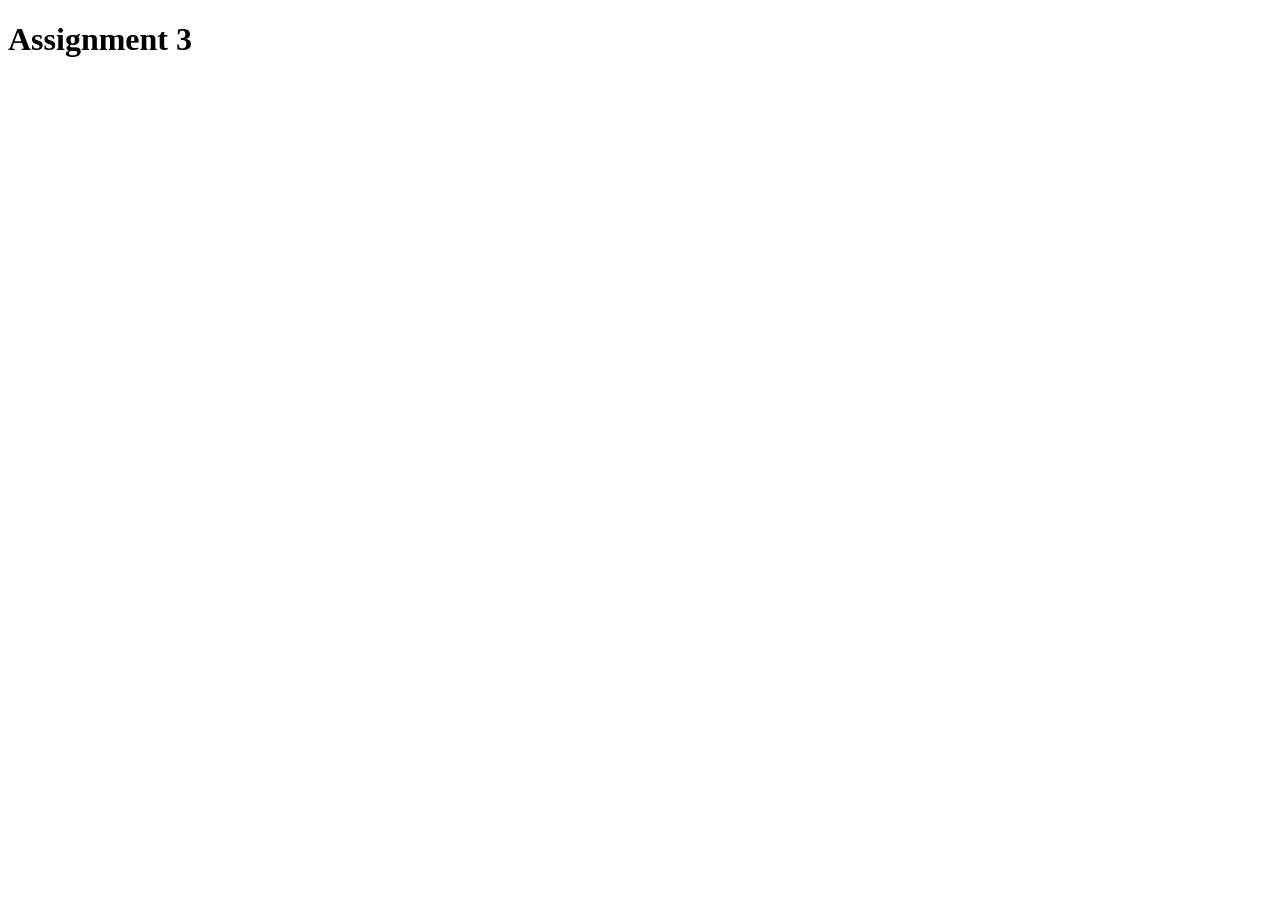
==== index.html @ 368955f2 "css fix" ====
<!DOCTYPE html>
<html lang="en">
  <head>
    <script src="//d3js.org/d3.v3.min.js" charset="utf-8"></script>
    <meta charset="utf-8">
    <title>Assignment 3: Hands on PCA</title>
    <link rel="stylesheet" href="hand.css">
  </head>
  <body> 
    <h1>Assignment 3</h1>
    <div class="container" id="hand"></div>
    <div class="container" id="pca"></div>
    <script src="hands.js"></script>
  </body>
</html>
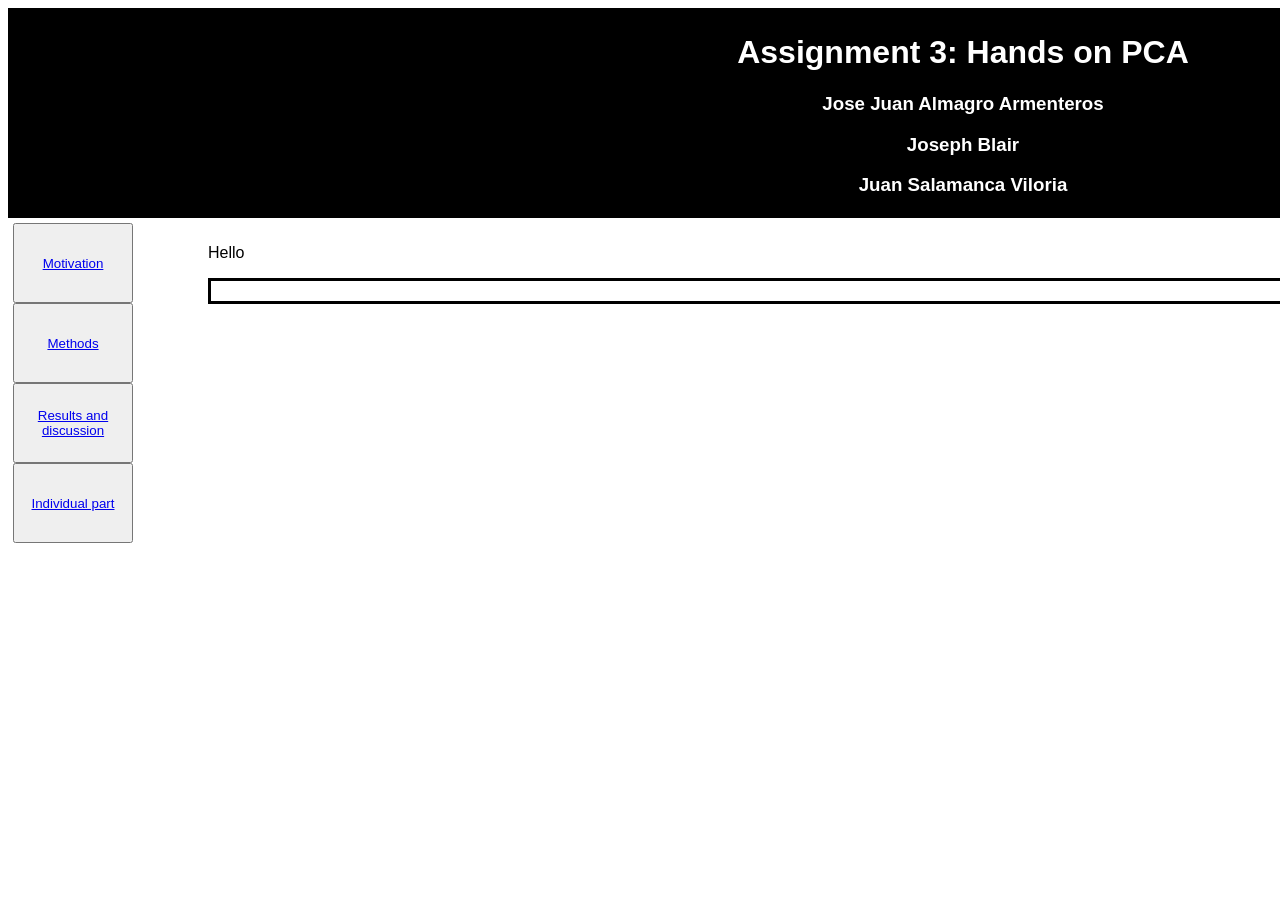
==== commit 61c08ef4: "change style and format" ====
--- a/index.html
+++ b/index.html
@@ -4,12 +4,28 @@
     <script src="//d3js.org/d3.v3.min.js" charset="utf-8"></script>
     <meta charset="utf-8">
     <title>Assignment 3: Hands on PCA</title>
-    <link rel="stylesheet" href="hand.css">
+    <link rel="stylesheet" href="hands.css">
   </head>
-  <body> 
-    <h1>Assignment 3</h1>
-    <div class="container" id="hand"></div>
-    <div class="container" id="pca"></div>
-    <script src="hands.js"></script>
+  <body>
+  <div id="header">
+    <h1>Assignment 3: Hands on PCA</h1>
+      <h3>Jose Juan Almagro Armenteros</h3>
+      <h3>Joseph Blair</h3>
+      <h3>Juan Salamanca Viloria</h3>
+  </div>
+  <div id="nav" >
+      <button><a href = "#Motivation">Motivation</a> </button>
+      <button><a href = "#Methods">Methods</a> </button>
+      <button><a href = "#Results">Results and discussion</a> </button>
+      <button><a href = "#indv">Individual part</a> </button>
+  </div>
+  <div id="section">
+    <p>Hello</p>
+    <div id="plot">
+     <div id="hand"></div>
+     <div id="pca"></div>
+        <script src="hands.js"></script>
+    </div>
+  </div>
   </body>
 </html>
--- a/hands.css
+++ b/hands.css
@@ -0,0 +1,69 @@
+
+body {
+    max-width: 1900px;
+    min-width: 1900px;
+    max-height: 95%;
+    min-height: 95%;
+}
+#header {
+    font-family: Helvetica;
+    background-color:black;
+    color:white;
+    text-align:center;
+    padding:5px;
+    height: 200px;
+    width: 100%;
+}
+#nav {
+    font-family: Helvetica;
+    position: fixed;
+    line-height:30px;
+    background-color: white;
+    height:150px;
+    width:100px;
+    float:left;
+    padding:5px;
+}
+
+#section {
+    font-family: Helvetica;
+    width:80%;
+    float:left;
+    padding:10px;
+    margin-left: 10%;
+    margin-right: 15%;
+    background-color: white;
+}
+#plot {
+    font-family: Helvetica;
+    width:100%;
+    float:left;
+    padding:10px;
+    background-color: white;
+    border-size:2px;
+    border-style:solid;
+    border-color:black;
+}
+
+#footer {
+    font-family: Helvetica;
+    background-color:black;
+    color:white;
+    clear:both;
+    text-align:center;
+    padding:5px;
+}
+
+button {
+    width: 120px;
+    height: 80px;
+}
+#pca {
+     margin-left:50px;
+ }
+#hand {
+    margin-left:30px;
+}
+#hand, #pca {
+  float: left;
+}
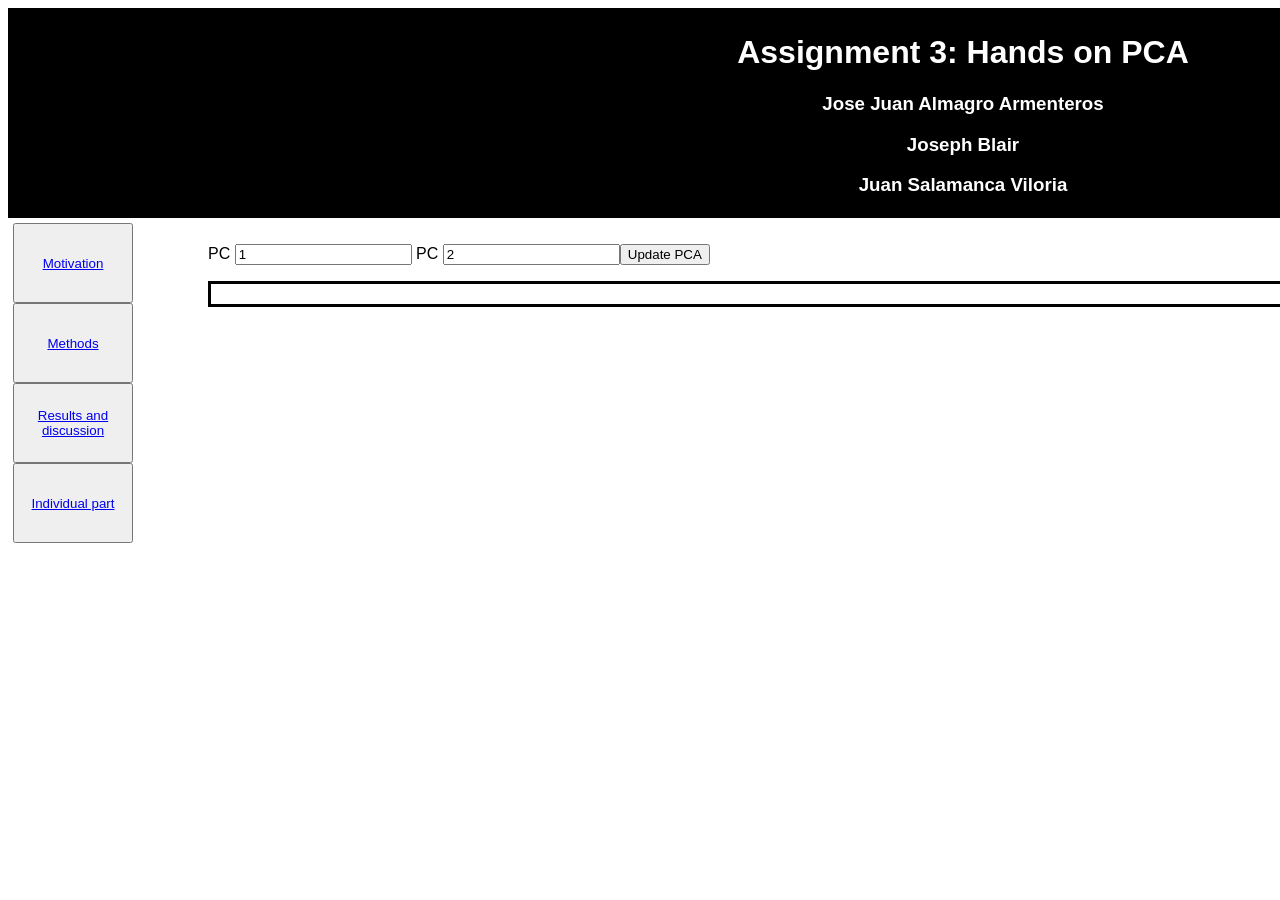
==== commit ffc3a720: "all pca components" ====
--- a/index.html
+++ b/index.html
@@ -20,10 +20,17 @@
       <button><a href = "#indv">Individual part</a> </button>
   </div>
   <div id="section">
-    <p>Hello</p>
+    <p>PC
+      <input id="pcx" value="1" />
+        PC
+      <input id="pcy" value="2" /><input type="button" value="Update PCA" id="button">
+    </p>
+
     <div id="plot">
      <div id="hand"></div>
-     <div id="pca"></div>
+     <div id="pca">
+
+     </div>
         <script src="hands.js"></script>
     </div>
   </div>
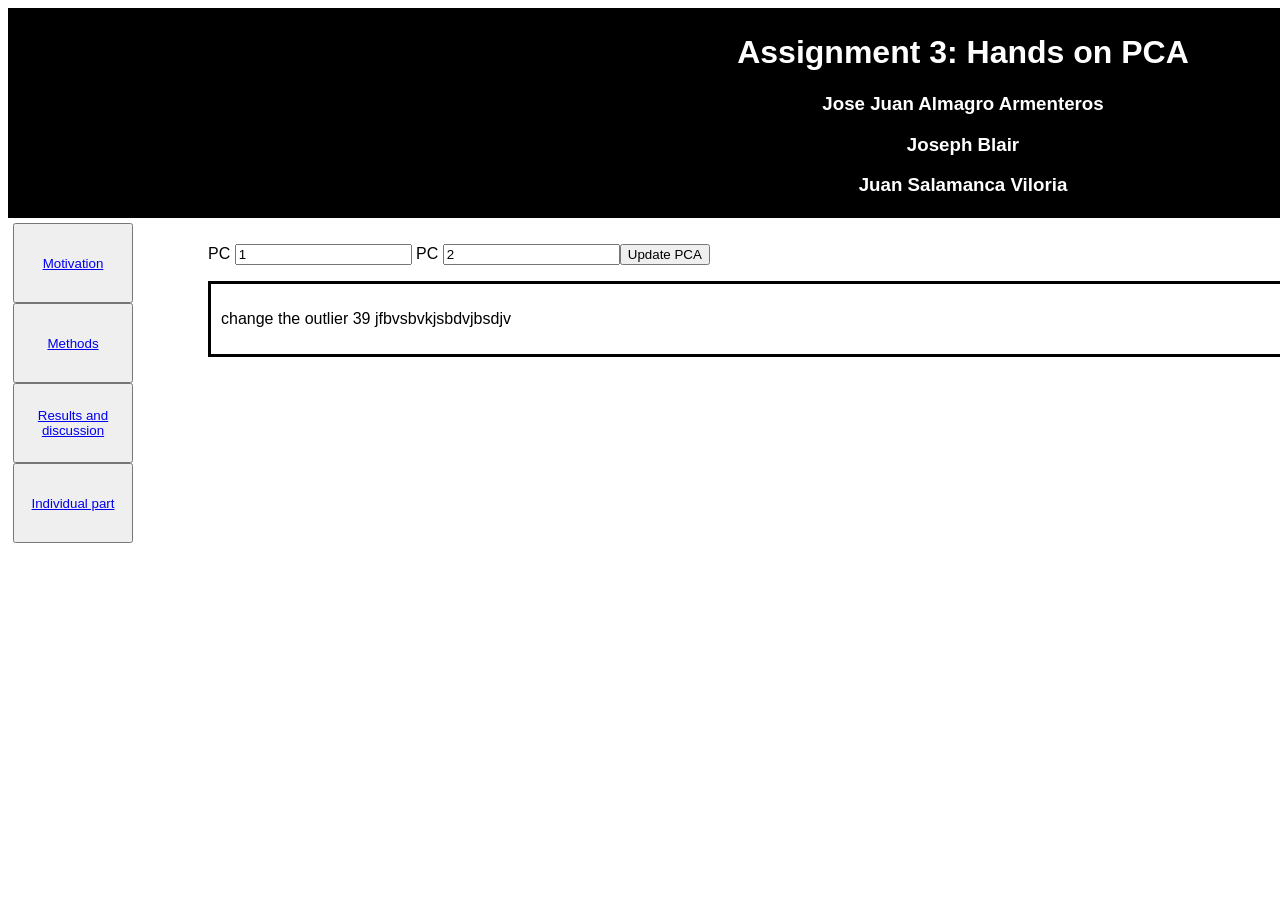
==== commit c534b4c3: "multiple hands" ====
--- a/index.html
+++ b/index.html
@@ -28,11 +28,16 @@
 
     <div id="plot">
      <div id="hand"></div>
-     <div id="pca">
+     <div id="pca"></div>
+        <div id="all_hands"></div>
+        <p>
+            <a id = "outlier"> change the outlier 39  </a> jfbvsbvkjsbdvjbsdjv
+            <!-- <a onmouseover="setCol(39)" onmouseout="setCol2(39)"> change the outlier 39  </a> jfbvsbvkjsbdvjbsdjv -->
 
-     </div>
-        <script src="hands.js"></script>
+
+        </p>
     </div>
+      <script src="hands.js"></script>
   </div>
   </body>
 </html>
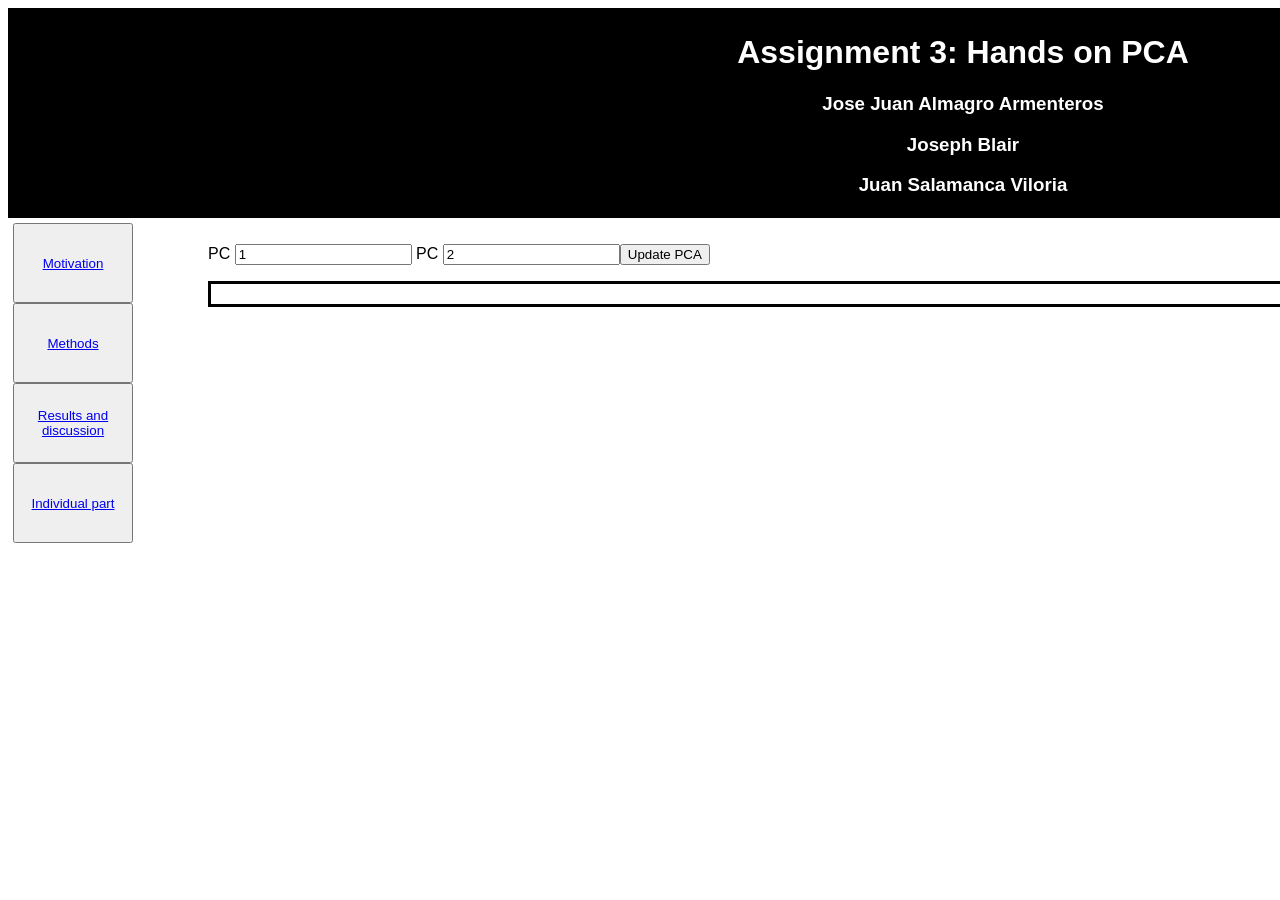
==== commit d04b0552: "cluster and transition" ====
--- a/index.html
+++ b/index.html
@@ -2,6 +2,10 @@
 <html lang="en">
   <head>
     <script src="//d3js.org/d3.v3.min.js" charset="utf-8"></script>
+    <script src="http://harthur.github.io/clusterfck/demos/colors/clusterfck.js" charset="utf-8"></script>
+    <script src="concaveHull.js" charset="utf-8" type="text/javascript"></script>
+
+
     <meta charset="utf-8">
     <title>Assignment 3: Hands on PCA</title>
     <link rel="stylesheet" href="hands.css">
@@ -28,16 +32,11 @@
 
     <div id="plot">
      <div id="hand"></div>
-     <div id="pca"></div>
-        <div id="all_hands"></div>
-        <p>
-            <a id = "outlier"> change the outlier 39  </a> jfbvsbvkjsbdvjbsdjv
-            <!-- <a onmouseover="setCol(39)" onmouseout="setCol2(39)"> change the outlier 39  </a> jfbvsbvkjsbdvjbsdjv -->
+     <div id="pca">
 
-
-        </p>
+     </div>
+        <script src="hands.js"></script>
     </div>
-      <script src="hands.js"></script>
   </div>
   </body>
 </html>
--- a/hands.css
+++ b/hands.css
@@ -66,4 +66,22 @@
 }
 #hand, #pca {
   float: left;
-}+}
+rect {
+  fill: none;
+  pointer-events: all;
+}
+
+.hull {
+  fill: steelblue;
+  stroke: steelblue;
+  stroke-width: 30px;
+  stroke-linejoin: round
+  ;
+}
+
+circle {
+  fill: white;
+  stroke: black;
+  stroke-width: 1.5px;
+}
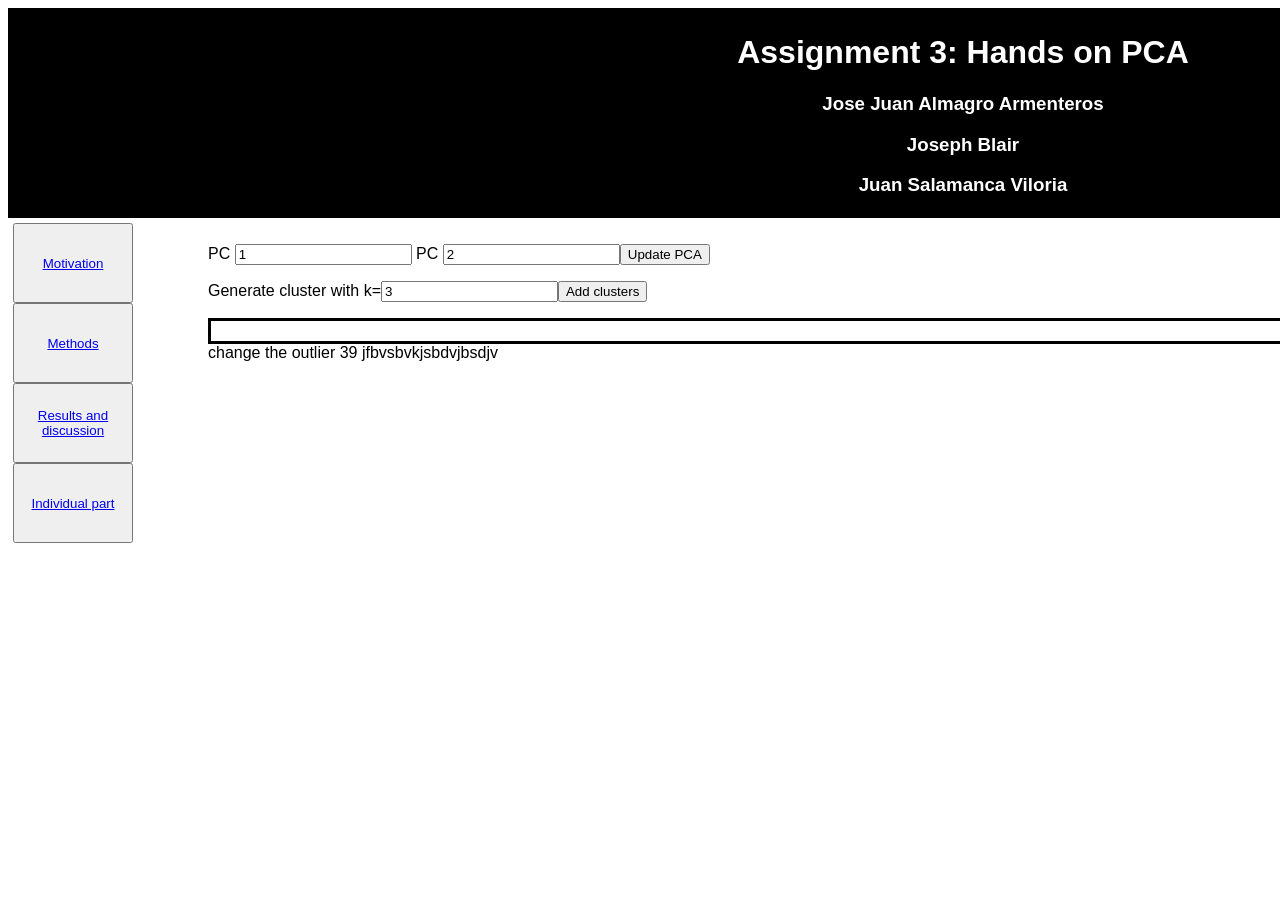
==== commit 30e80852: "with more clusters" ====
--- a/index.html
+++ b/index.html
@@ -2,11 +2,10 @@
 <html lang="en">
   <head>
     <script src="//d3js.org/d3.v3.min.js" charset="utf-8"></script>
-    <script src="http://harthur.github.io/clusterfck/demos/colors/clusterfck.js" charset="utf-8"></script>
-    <script src="concaveHull.js" charset="utf-8" type="text/javascript"></script>
+      <script src="http://harthur.github.io/clusterfck/demos/colors/clusterfck.js" charset="utf-8"></script>
+      <script src="concaveHull.js" charset="utf-8" type="text/javascript"></script>
+    <meta charset="utf-8">
 
-
-    <meta charset="utf-8">
     <title>Assignment 3: Hands on PCA</title>
     <link rel="stylesheet" href="hands.css">
   </head>
@@ -29,14 +28,18 @@
         PC
       <input id="pcy" value="2" /><input type="button" value="Update PCA" id="button">
     </p>
-
+      <p>
+         Generate cluster with k=<input id="km" value="3" /><input type="button" value="Add clusters" id="button1">
+      </p>
     <div id="plot">
      <div id="hand"></div>
-     <div id="pca">
-
-     </div>
-        <script src="hands.js"></script>
+     <div id="pca"></div>
+        <div id="all_hands"></div>
     </div>
+      <p>
+          <a id = "outlier"> change the outlier 39  </a> jfbvsbvkjsbdvjbsdjv
+      </p>
+      <script src="hands.js"></script>
   </div>
   </body>
 </html>
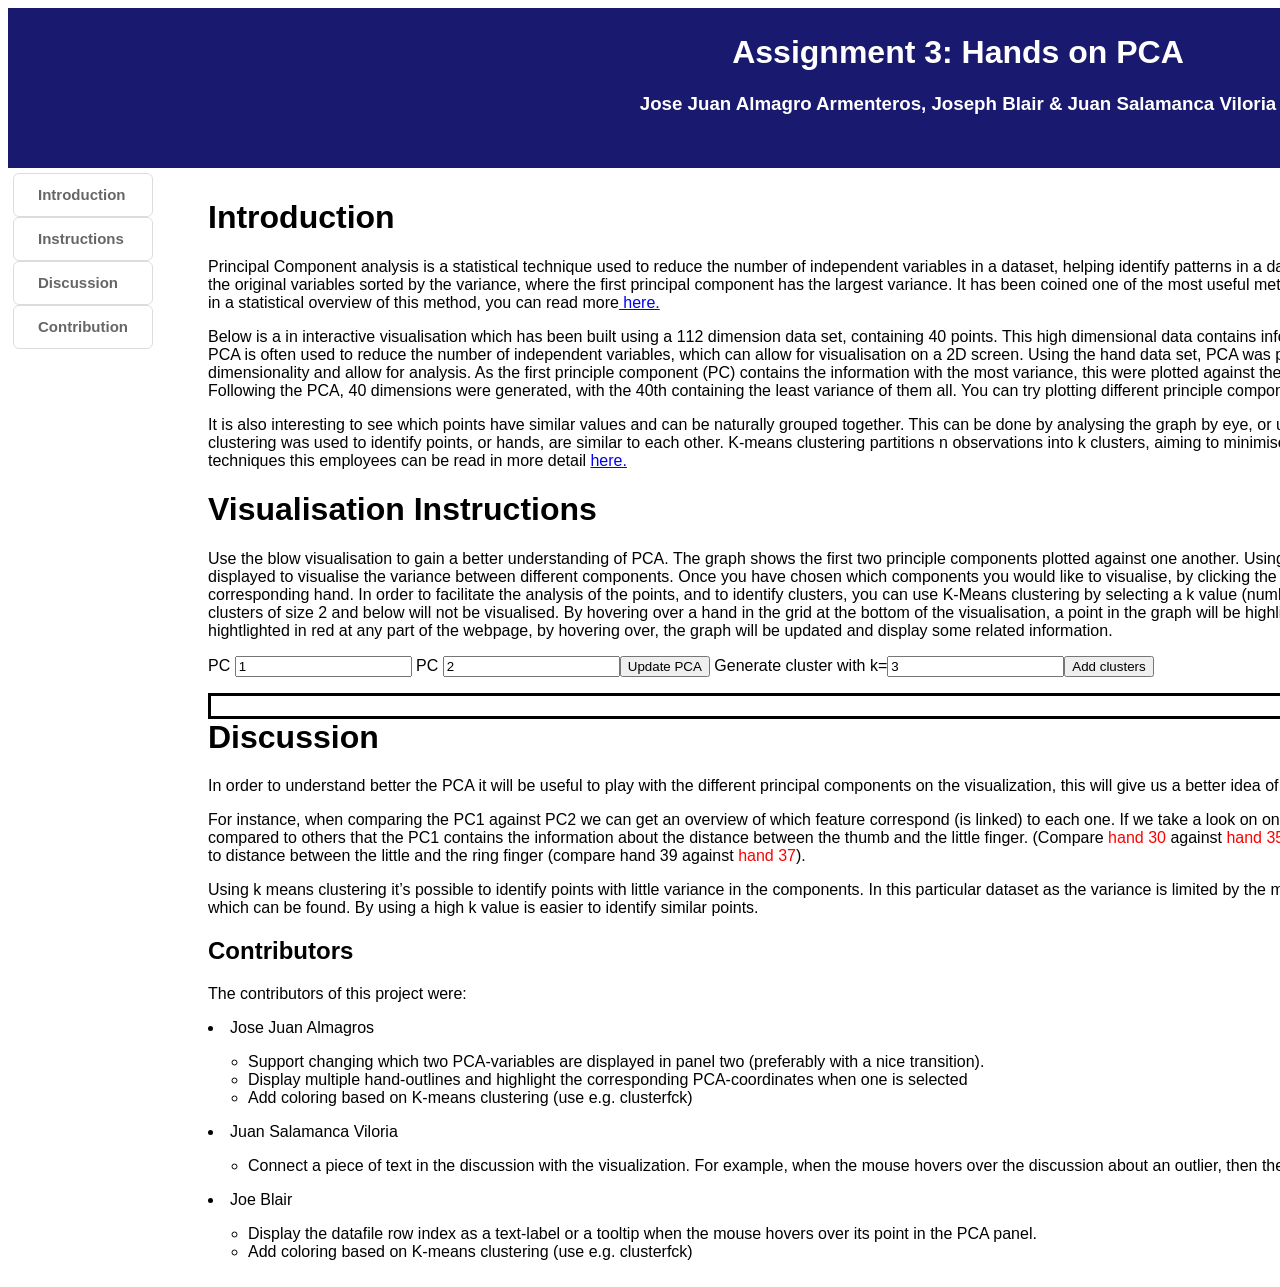
==== commit fd554386: "final" ====
--- a/index.html
+++ b/index.html
@@ -3,7 +3,6 @@
   <head>
     <script src="//d3js.org/d3.v3.min.js" charset="utf-8"></script>
       <script src="http://harthur.github.io/clusterfck/demos/colors/clusterfck.js" charset="utf-8"></script>
-      <script src="concaveHull.js" charset="utf-8" type="text/javascript"></script>
     <meta charset="utf-8">
 
     <title>Assignment 3: Hands on PCA</title>
@@ -12,34 +11,92 @@
   <body>
   <div id="header">
     <h1>Assignment 3: Hands on PCA</h1>
-      <h3>Jose Juan Almagro Armenteros</h3>
-      <h3>Joseph Blair</h3>
-      <h3>Juan Salamanca Viloria</h3>
+      <h3>Jose Juan Almagro Armenteros, Joseph Blair & Juan Salamanca Viloria</h3>
+      
   </div>
   <div id="nav" >
-      <button><a href = "#Motivation">Motivation</a> </button>
-      <button><a href = "#Methods">Methods</a> </button>
-      <button><a href = "#Results">Results and discussion</a> </button>
-      <button><a href = "#indv">Individual part</a> </button>
+      <a href = "#introduction" class="myButton"> Introduction</a> 
+      <a href = "#instructions" class="myButton">Instructions</a> 
+      <a href = "#discussion" class="myButton">Discussion</a> 
+      <a href = "#cont" class="myButton">Contribution</a> 
+
   </div>
   <div id="section">
+    <h1 id = "introduction" >Introduction</h1>
+    <p>
+      Principal Component analysis is a statistical technique used to reduce the number of independent variables in a dataset, helping identify patterns in a data set.  The “principal components” are a linear combination of the original variables sorted by the variance, where the first principal component has the largest variance. It has been coined one of the most useful methods to have come out of linear algebra. If you are interested in a statistical overview of this method, you can read more<a href = "http://www.real-statistics.com/multivariate-statistics/factor-analysis/principal-component-analysis/"> here. </a></p>
+
+<p>Below is a in interactive visualisation which has been built using a 112 dimension data set, containing 40 points. This high dimensional data contains information on the outline of a hand. As mentioned previously, PCA is often used to reduce the number of independent variables, which can allow for visualisation on a 2D screen. Using the hand data set, PCA was performed with a python library, Sci-Kit-Learn, to reduce the dimensionality and allow for analysis. As the first principle component (PC) contains the information with the most variance, this were plotted against the second PC, which contains second highest variance. Following the PCA, 40 dimensions were generated, with the 40th containing the least variance of them all. You can try plotting different principle components against each other below. </p>
+
+<p>It is also interesting to see which points have similar values and can be naturally grouped together. This can be done by analysing the graph by eye, or using statistical clustering methods. In this case, K-means clustering was used to identify points, or hands, are similar to each other. K-means clustering partitions n observations into k clusters, aiming to minimise the variance between each cluster. The mathematical techniques this employees can be read in more detail <a href = "https://en.wikipedia.org/wiki/K-means_clustering" > here. </a></p>
+<h1 id = "instructions">Visualisation Instructions</h1>
+<p>
+Use the blow visualisation to gain a better understanding of PCA. The graph shows the first two principle components plotted against one another. Using the input on the left, you can change which components are displayed to visualise the variance between different components. Once you have chosen which components you would like to visualise, by clicking the plotted points, the hand on the right will update with the corresponding hand. 
+
+In order to facilitate the analysis of the points, and to identify clusters, you can use K-Means clustering by selecting a k value (number of clusters) and clicking “add clusters”. Please note, clusters of size 2 and below will not be visualised. 
+
+By hovering over a hand in the grid at the bottom of the visualisation, a point in the graph will be highlighted which corresponds to that hand. 
+
+If you find text hightlighted in red at any part of the webpage, by hovering over, the graph will be updated and display some related information.
+</p>
     <p>PC
       <input id="pcx" value="1" />
         PC
       <input id="pcy" value="2" /><input type="button" value="Update PCA" id="button">
+      Generate cluster with k=<input id="km" value="3" /><input type="button" value="Add clusters" id="button1">
     </p>
       <p>
-         Generate cluster with k=<input id="km" value="3" /><input type="button" value="Add clusters" id="button1">
+         
       </p>
     <div id="plot">
      <div id="hand"></div>
      <div id="pca"></div>
         <div id="all_hands"></div>
     </div>
+    <H1 id = "discussion">Discussion</H1>
+    <p>
+      In order to understand better the PCA it will be useful to play with the different principal components on the visualization, this will give us a better idea of how to interpret the data.</p>
       <p>
-          <a id = "outlier"> change the outlier 39  </a> jfbvsbvkjsbdvjbsdjv
+        For instance, when comparing the PC1 against PC2 we can get an overview of which feature correspond (is linked) to each one. If we take a look on one of the outliers, such as the <a id = "outlier"> <font color="red">hand 39</font></a>, it can be seen when is compared to others that the PC1 contains the information about the distance between the thumb and the little finger. (Compare <a id = "outlier2"><font color="red">hand 30</font></a> against <a id = "outlier3"><font color="red">hand 35</font></a>). Moreover, the PC2 it seems to have the information related to distance between the little and the ring finger (compare hand 39  against <a id = "outlier4"><font color="red">hand 37</font></a>).
+
       </p>
+      <p>
+        Using k means clustering it’s possible to identify points with little variance in the components.
+In this particular dataset as the variance is limited by the movement of the hand, there are no clearly defined clusters which can be found. By using a high k value is easier to identify similar points. 
+
+      </p>
+      <h2 id = "cont">Contributors</h2>
+      <p>
+        The contributors of this project were:
+        <li>Jose Juan Almagros</li>
+           <ul><li type="circle">Support changing which two PCA-variables are displayed in panel two (preferably with a nice transition).
+          </li>
+            <li type="circle">Display multiple hand-outlines and highlight the corresponding PCA-coordinates when one is selected
+          </li>
+           <li type="circle"> Add coloring based on K-means clustering (use e.g. clusterfck)</li>
+          </ul>
+          <li>Juan Salamanca Viloria</li>
+           <ul><li type="circle">Connect a piece of text in the discussion with the visualization. For example, when the mouse hovers over the discussion about an outlier, then the outlier gets highlighed in the visualization.
+          </li>
+          </ul>
+          <li>Joe Blair</li>
+           <ul><li type="circle">Display the datafile row index as a text-label or a tooltip when the mouse hovers over its point in the PCA panel.
+
+         
+          <li type="circle">Add coloring based on K-means clustering (use e.g. clusterfck)
+          </li>
+          </ul>
+
+
+
+      </p>
+
+
       <script src="hands.js"></script>
+
   </div>
+
+
   </body>
-</html>
+
+</html>
--- a/hands.css
+++ b/hands.css
@@ -7,12 +7,13 @@
 }
 #header {
     font-family: Helvetica;
-    background-color:black;
+    background-color:rgb(25,25,112);
     color:white;
     text-align:center;
     padding:5px;
-    height: 200px;
-    width: 100%;
+    height: 150px;
+    width: 100%
+    position: absolute;
 }
 #nav {
     font-family: Helvetica;
@@ -54,10 +55,7 @@
     padding:5px;
 }
 
-button {
-    width: 120px;
-    height: 80px;
-}
+
 #pca {
      margin-left:50px;
  }
@@ -72,16 +70,36 @@
   pointer-events: all;
 }
 
-.hull {
-  fill: steelblue;
-  stroke: steelblue;
-  stroke-width: 30px;
-  stroke-linejoin: round
-  ;
-}
 
 circle {
   fill: white;
   stroke: black;
   stroke-width: 1.5px;
 }
+.myButton {
+    -moz-box-shadow:inset 0px 1px 0px 0px #ffffff;
+    -webkit-box-shadow:inset 0px 1px 0px 0px #ffffff;
+    box-shadow:inset 0px 1px 0px 0px #ffffff;
+    background-color:transparent;
+    -moz-border-radius:6px;
+    -webkit-border-radius:6px;
+    border-radius:6px;
+    border:1px solid #dcdcdc;
+    display:inline-block;
+    cursor:pointer;
+    color:#666666;
+    font-family:Arial;
+    font-size:15px;
+    font-weight:bold;
+    padding:6px 24px;
+    text-decoration:none;
+    text-shadow:0px 1px 0px #ffffff;
+    width: 90%;
+}
+.myButton:hover {
+    background-color:transparent;
+}
+.myButton:active {
+    position:relative;
+    top:1px;
+}
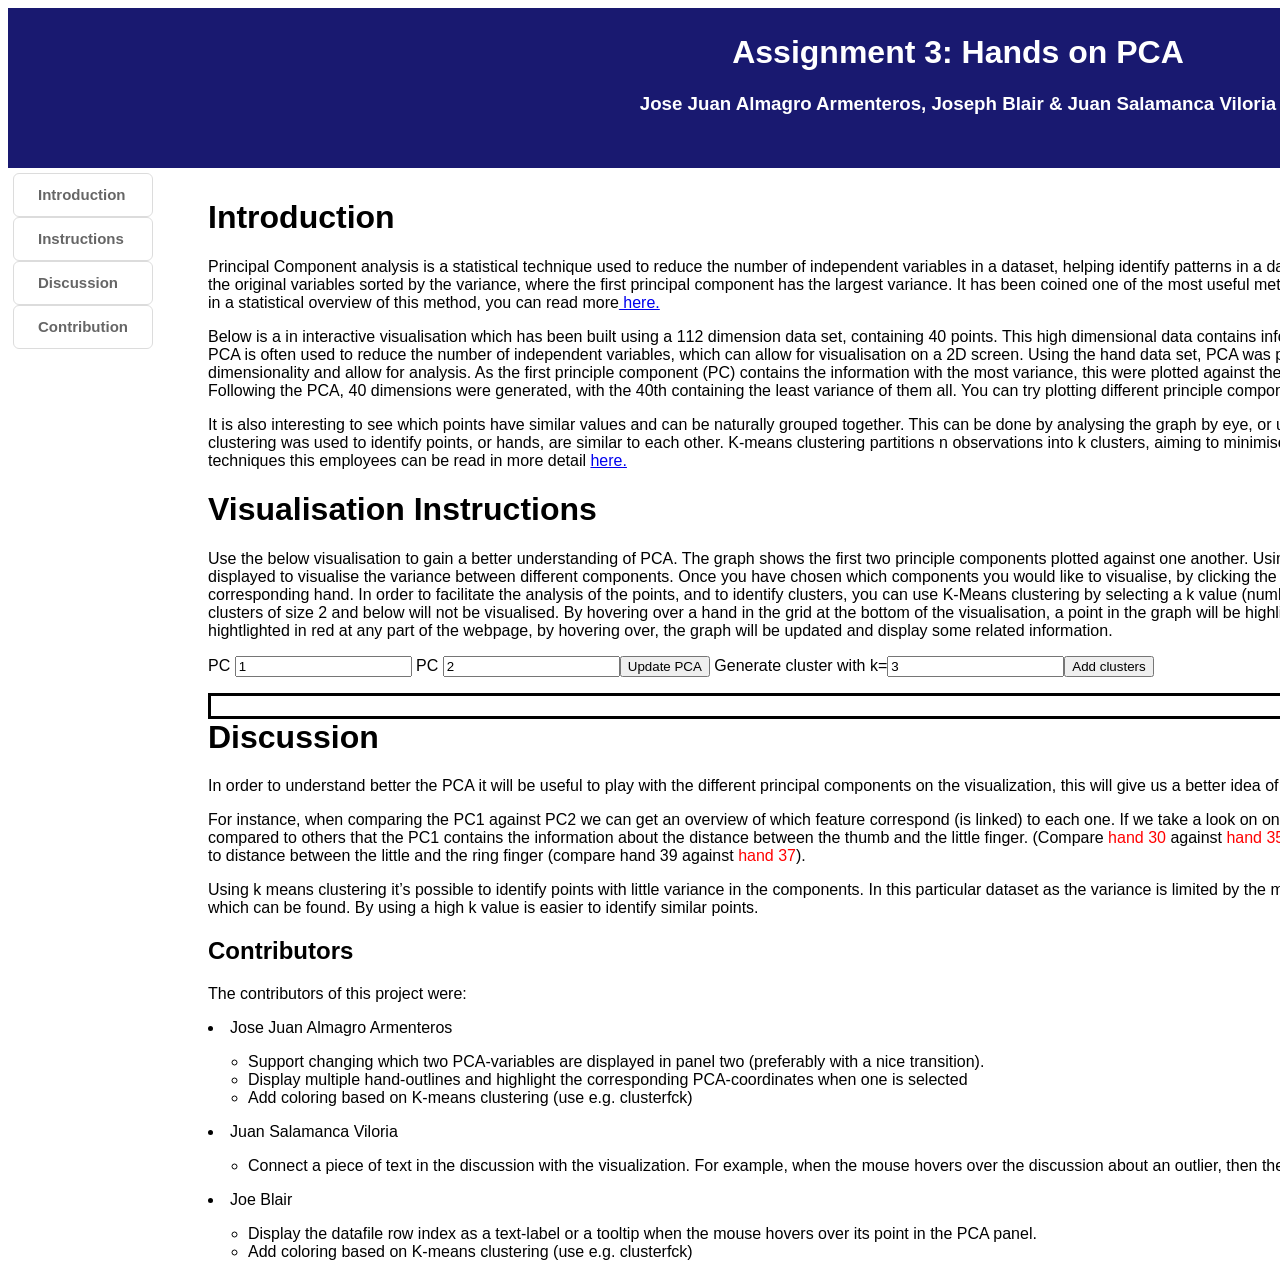
==== commit b19184cd: "Update index.html" ====
--- a/index.html
+++ b/index.html
@@ -31,7 +31,7 @@
 <p>It is also interesting to see which points have similar values and can be naturally grouped together. This can be done by analysing the graph by eye, or using statistical clustering methods. In this case, K-means clustering was used to identify points, or hands, are similar to each other. K-means clustering partitions n observations into k clusters, aiming to minimise the variance between each cluster. The mathematical techniques this employees can be read in more detail <a href = "https://en.wikipedia.org/wiki/K-means_clustering" > here. </a></p>
 <h1 id = "instructions">Visualisation Instructions</h1>
 <p>
-Use the blow visualisation to gain a better understanding of PCA. The graph shows the first two principle components plotted against one another. Using the input on the left, you can change which components are displayed to visualise the variance between different components. Once you have chosen which components you would like to visualise, by clicking the plotted points, the hand on the right will update with the corresponding hand. 
+Use the below visualisation to gain a better understanding of PCA. The graph shows the first two principle components plotted against one another. Using the input on the left, you can change which components are displayed to visualise the variance between different components. Once you have chosen which components you would like to visualise, by clicking the plotted points, the hand on the right will update with the corresponding hand. 
 
 In order to facilitate the analysis of the points, and to identify clusters, you can use K-Means clustering by selecting a k value (number of clusters) and clicking “add clusters”. Please note, clusters of size 2 and below will not be visualised. 
 
@@ -42,7 +42,8 @@
     <p>PC
       <input id="pcx" value="1" />
         PC
-      <input id="pcy" value="2" /><input type="button" value="Update PCA" id="button">
+      <input id="pcy" value="2" /><input type="button" value="Update PCA" id="button"> 
+                        
       Generate cluster with k=<input id="km" value="3" /><input type="button" value="Add clusters" id="button1">
     </p>
       <p>
@@ -68,7 +69,7 @@
       <h2 id = "cont">Contributors</h2>
       <p>
         The contributors of this project were:
-        <li>Jose Juan Almagros</li>
+        <li>Jose Juan Almagro Armenteros</li>
            <ul><li type="circle">Support changing which two PCA-variables are displayed in panel two (preferably with a nice transition).
           </li>
             <li type="circle">Display multiple hand-outlines and highlight the corresponding PCA-coordinates when one is selected
@@ -99,4 +100,4 @@
 
   </body>
 
-</html>+</html>
